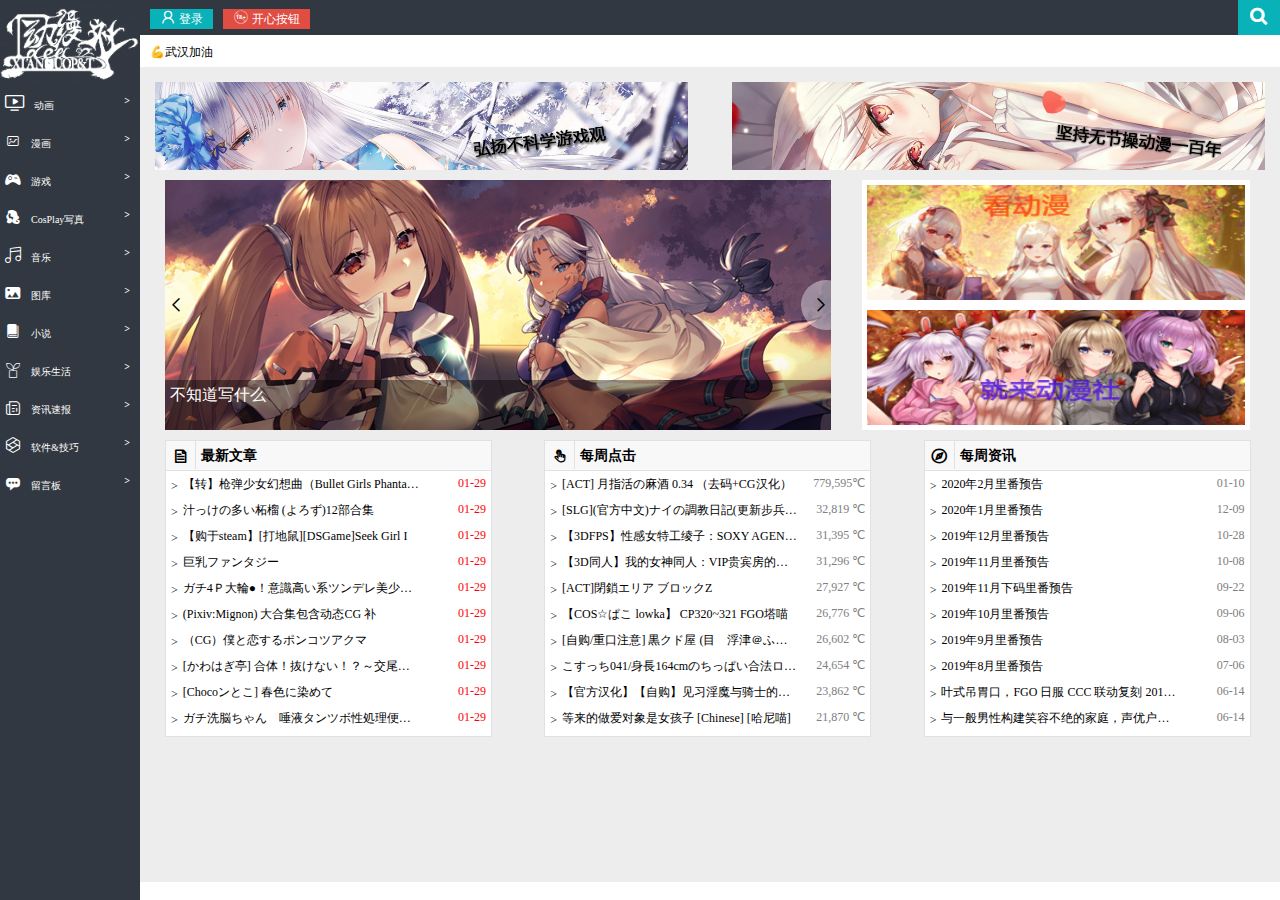
==== index.html @ 52f66106 "动漫社" ====
<!DOCTYPE html>
<html lang="en">

<head>
  <meta charset="UTF-8">
  <meta name="viewport" content="width=device-width, initial-scale=1.0">
  <meta http-equiv="X-UA-Compatible" content="ie=edge">
  <title>动漫社</title>
  <link rel="stylesheet" href="./css/base.css">
  <link rel="stylesheet" href="./css/index.css">
  <link rel="stylesheet" href="./font/iconfont.css">
</head>

<body>
  <div class="box">
    <div class="beijing">
      <div class="circle">
      </div>
    </div>
    <div class="nav_left">
      <div class="bigPic">
        <img src='./images/动画.jpg' alt="">
        <img src='./images/漫画.jpg' alt="">
        <img src='./images/游戏.jpg' alt="">
        <img src='./images/写真.jpg' alt="">
        <img src='./images/音乐.jpg' alt="">
        <img src='./images/图库.jpg' alt="">
        <img src='./images/小说.jpg' alt="">
        <img src='./images/娱乐生活.jpg' alt="">
        <img src='./images/资讯速报.jpg' alt="">
        <img src='./images/软件技巧.jpg' alt="">
        <img src='./images/留言板.jpg' alt="">
      </div>
      <div class="logo">
        <h1><a href="#"><img src="./images/logo.png" alt=""></a></h1>
      </div>
      <div class="nav">
        <ul>
          <li><a href="#"><i class="iconfont icon-donghua"></i>动画<em>></em></a></li>
          <li><a href="#"><i class="iconfont icon-manhua"></i>漫画<em>></em></a></li>
          <li><a href="#"><i class="iconfont icon-youxi"></i>游戏<em>></em></a></li>
          <li><a href="#"><i class="iconfont icon-xiezhen"></i>CosPlay写真<em>></em></a></li>
          <li><a href="#"><i class="iconfont icon-yinyueclick"></i>音乐<em>></em></a></li>
          <li><a href="#"><i class="iconfont icon-tuku"></i>图库<em>></em></a></li>
          <li><a href="#"><i class="iconfont icon-xiaoshuo"></i>小说<em>></em></a></li>
          <li><a href="#"><i class="iconfont icon-yuleshenghuo"></i>娱乐生活<em>></em></a></li>
          <li><a href="#"><i class="iconfont icon-zixun"></i>资讯速报<em>></em></a></li>
          <li><a href="#"><i class="iconfont icon-ruanjian"></i>软件&技巧<em>></em></a></li>
          <li><a href="#"><i class="iconfont icon-liuyanban"></i>留言板<em>></em></a></li>
        </ul>
      </div>
    </div>
    <div class="header">
      <div class="login">
        <a href="#"><i class="iconfont icon-iconfontdenglufuzhi"></i> 登录</a>
      </div>
      <div class="admin">
        <a href="#"><i class="iconfont icon-seqing"></i> 开心按钮</a>
      </div>
      <a href="#"><img src="./images/搜索.png" alt=""></a>

    </div>
    <div style="clear: both;"></div>
    <div class="main">
      <div class="notice">
        💪武汉加油
      </div>
      <div class="content">
        <div class="poster">
          <div class="poster_1">
            <img src="./images/微信.jpg" alt="">
          </div>
          <div class="poster_2">
            <img src="./images/支付宝.jpg" alt="">
          </div>
        </div>
        <div class="swiper">
          <ul>
            <li><img src="./images/轮播图1.jpg" alt=""></li>
            <li><img src="./images/轮播图2.jpg" alt=""></li>
            <li><img src="./images/轮播图3.jpg" alt=""></li>
            <li><img src="./images/轮播图4.jpg" alt=""></li>
            <li><img src="./images/轮播图5.jpg" alt=""></li>
          </ul>
          <div class="previous">
            <i class="iconfont icon-jiantouzuo"></i>
          </div>
          <div class="next">
            <i class="iconfont icon-jiantouyou"></i>
          </div>

          <div class="swiper_title">
            <div class="t1">不知道写什么</div>
            <div class="t2">随便写写凑个数把</div>
            <div class="t3">就这样吧</div>
            <div class="t4">别逼逼赖赖</div>
            <div class="t5">听我的，我说了算</div>
          </div>

        </div>
        <div class="Myside">
          <img src="./images/侧边1.jpg" alt="">
          <img src="./images/侧边2.jpg" alt="">
        </div>
        <div class="lists clearfix">
          <div class="wenzhang">
            <h4>
              <div class="icon1"><i class="iconfont icon-wenzhang_huaban"></i></div>最新文章
            </h4>
            <ul>
              <li><i>></i><a href="#">【转】枪弹少女幻想曲（Bullet Girls Phantasia）</a><span>01-29</span></li>
              <li><i>></i><a href="#">汁っけの多い柘榴 (よろず)12部合集</a><span>01-29</span></li>
              <li><i>></i><a href="#">【购于steam】[打地鼠][DSGame]Seek Girl I</a><span>01-29</span></li>
              <li><i>></i><a href="#">巨乳ファンタジー</a><span>01-29</span></li>
              <li>
                <i>></i><a
                  href="#">ガチ4Ｐ大輪●！意識高い系ツンデレ美少女レイヤー「もう嫌、オマ○コ、おかしくなるぅ！」【リットル潮吹き膣穴破壊】【イラマ大行列】【MIX精液子宮注入妊娠ゲーム】嫌いなヲタ中年のザーメン漬け公衆便女屈服</a><span>01-29</span>
              </li>
              <li><i>></i><a href="#">(Pixiv:Mignon) 大合集包含动态CG 补</a><span>01-29</span></li>
              <li><i>></i><a href="#">（CG）僕と恋するポンコツアクマ</a><span>01-29</span></li>
              <li><i>></i><a href="#">[かわはぎ亭] 合体！抜けない！？～交尾したまま日常性活～</a><span>01-29</span></li>
              <li><i>></i><a href="#">[Chocoンとこ] 春色に染めて</a><span>01-29</span></li>
              <li><i>></i><a href="#">ガチ洗脳ちゃん　唾液タンツボ性処理便所リゼロシャス　しゃぶれよ、レムりん</a><span>01-29</span></li>
            </ul>
          </div>
          <div class="dianji">
            <h4>
              <div class="icon1"><i class="iconfont icon-dianji"></i></div>每周点击
            </h4>
            <ul>
              <li><i>></i><a href="#">[ACT] 月指活の麻酒 0.34 （去码+CG汉化）</a><span>779,595℃</span></li>
              <li><i>></i><a href="#">[SLG](官方中文)ナイの調教日記(更新步兵版)</a><span>32,819 ℃</span></li>
              <li><i>></i><a href="#">【3DFPS】性感女特工绫子：SOXY AGENT RIN！正式版【1.42G】</a><span>31,395 ℃</span></li>
              <li><i>></i><a href="#">【3D同人】我的女神同人：VIP贵宾房的黑丝女神贝露丹蒂！1080HD版</a><span>31,296 ℃</span></li>
              <li>
                <i>></i><a href="#">[ACT]閉鎖エリア ブロックZ</a><span>27,927 ℃</span>
              </li>
              <li><i>></i><a href="#">【COS☆ぱこ lowka】 CP320~321 FGO塔喵</a><span>26,776 ℃</span></li>
              <li><i>></i><a href="#">[自购/重口注意] 黒クド屋 (目　浮津＠ふりすく) 图包 714MB</a><span>26,602 ℃</span></li>
              <li><i>></i><a
                  href="#">こすっち041/身長164cmのちっぱい合法ロリ見参！！二次ロリキャラのコスプレはもちろんベストマッチ！！笑顔も仕草も女子C学生級女子とイチャラブ中出し孕まSEX！!</a><span>24,654
                  ℃</span>
              </li>
              <li><i>></i><a href="#">【官方汉化】【自购】见习淫魔与骑士的工作2</a><span>23,862 ℃</span></li>
              <li><i>></i><a href="#">等来的做爱对象是女孩子 [Chinese] [哈尼喵]</a><span>21,870 ℃</span></li>
            </ul>
          </div>
          <div class="zixun">
            <h4>
              <div class="icon1"><i class="iconfont icon-zixun1"></i></div>每周资讯
            </h4>
            <ul>
              <li><i>></i><a href="#">2020年2月里番预告</a><span>01-10</span></li>
              <li><i>></i><a href="#">2020年1月里番预告</a><span>12-09</span></li>
              <li><i>></i><a href="#">2019年12月里番预告</a><span>10-28</span></li>
              <li><i>></i><a href="#">2019年11月里番预告</a><span>10-08</span></li>
              <li>
                <i>></i><a href="#">2019年11月下码里番预告</a><span>09-22</span>
              </li>
              <li><i>></i><a href="#">2019年10月里番预告</a><span>09-06</span></li>
              <li><i>></i><a href="#">2019年9月里番预告</a><span>08-03</span></li>
              <li><i>></i><a href="#">2019年8月里番预告</a><span>07-06</span></li>
              <li><i>></i><a href="#">叶式吊胃口，FGO 日服 CCC 联动复刻 2019 白色情人节活动举办</a><span>06-14</span></li>
              <li><i>></i><a href="#">与一般男性构建笑容不绝的家庭，声优户松遥宣布今日与一般男性结婚</a><span>06-14</span></li>
            </ul>
          </div>
        </div>
      </div>
    </div>
    <div class="renwu">
      <img src="./images/小人.png" alt="">
    </div>
  </div>
  <script src="./lib/jquery-1.12.4.js"></script>
  <script src="./js/index.js"></script>
</body>

</html>
---- css/base.css ----
* {
  margin: 0;
  padding: 0;
  box-sizing: border-box;
}
ul {
  list-style: none;
}
img {
  width: 100%;
  vertical-align: middle;
}
a {
  color: white;
  text-decoration: none;
}
i,
em {
  font-style: normal;
}
.clearfix::after {
  content: "";
  height: 0px;
  display: block;
  clear: both;
  visibility: hidden;
}
---- css/index.css ----
.box {
  position: relative;
  max-width: 1366px;
  width: 100%;
}
.box .beijing {
  width: 100%;
  height: 100% ;
  background-color: #323841;
  position: absolute;
  z-index: 3;
  display: none;
}
.box .beijing .circle {
  position: absolute;
  top: 0;
  left: 0;
  width: 150px;
  height: 150px;
  z-index: 4;
  border-radius: 50%;
  background-image: url("../images/背景.jpg");
  background-repeat: no-repeat;
  background-position-x: 0;
  background-position-y: 0;
}
.box .nav_left {
  width: 140px;
  float: left;
  position: fixed;
  height: 1000px;
  background-color: #323841;
  z-index: 2;
}
.box .nav_left .bigPic {
  width: 200px;
  position: absolute;
  display: none;
}
.box .nav_left .bigPic img {
  width: 100%;
  display: none;
}
.box .nav_left .bigPic .show {
  display: block;
}
.box .nav_left .logo {
  width: 100%;
  color: white;
}
.box .nav_left .nav {
  width: 100%;
  font-size: 10px;
}
.box .nav_left .nav li a {
  display: block;
  padding: 10px 10px 10px 5px;
}
.box .nav_left .nav li a i {
  padding-right: 10px;
}
.box .nav_left .nav li a em {
  float: right;
  font-family: '宋体';
  font-weight: 700;
}
.box .nav_left .nav li a:hover {
  background-color: #8463a9;
}
.box .header {
  width: auto;
  margin-left: 140px;
  background-color: #323841;
  height: 35px;
  line-height: 35px;
  color: white;
  font-size: 12px;
}
.box .header .login {
  margin-left: 10px;
  float: left;
}
.box .header .login a {
  padding: 3px 10px 3px 10px;
  height: 15px;
  background-color: #09b1b9;
}
.box .header .admin {
  float: left;
  margin-left: 10px;
}
.box .header .admin a {
  padding: 3px 10px 3px 10px;
  height: 15px;
  background-color: #e14d43;
}
.box .header img {
  width: 42px;
  float: right;
}
.box .main {
  width: auto;
  margin-left: 140px;
  background-color: #ededed;
}
.box .main .notice {
  height: 30px;
  line-height: 30px;
  background-color: white;
  font-size: 12px;
  padding-left: 10px;
}
.box .main .content {
  position: relative;
  margin: 15px 15px 0px 15px;
  background-color: #ededed;
  height: 800px;
}
.box .main .content .poster {
  height: 88px;
}
.box .main .content .poster .poster_1 {
  float: left;
  position: relative;
  width: 48%;
  height: 88px;
  background-image: url('../images/广告1.jpg');
  background-size: 565px auto;
  background-repeat: no-repeat;
}
.box .main .content .poster .poster_1 img {
  width: 100px;
  position: absolute;
  top: 0;
  left: 0;
  display: none;
  z-index: 2;
}
.box .main .content .poster .poster_2 {
  position: relative;
  float: right;
  width: 48%;
  height: 88px;
  background-image: url('../images/广告2.jpg');
  background-size: 565px auto;
  background-repeat: no-repeat;
}
.box .main .content .poster .poster_2 img {
  width: 100px;
  position: absolute;
  top: 0;
  left: 0;
  display: none;
  z-index: 2;
}
.box .main .content .swiper {
  margin: 10px 0 10px 10px;
  width: 60%;
  height: 250px;
  position: relative;
  overflow: hidden;
}
.box .main .content .swiper ul {
  width: 700%;
  position: absolute;
  left: 0;
  top: 0;
  transition: all 0.4s;
}
.box .main .content .swiper ul li {
  float: left;
}
.box .main .content .swiper ul li img {
  width: 707px;
  height: 250px;
}
.box .main .content .swiper .previous {
  position: absolute;
  left: -20px;
  top: 50%;
  margin-top: -25px;
  width: 50px;
  height: 50px;
  border-radius: 50%;
  background-color: rgba(255, 255, 255, 0.4);
}
.box .main .content .swiper .previous i {
  font-weight: 700;
  margin-left: 23px;
  line-height: 50px;
}
.box .main .content .swiper .next {
  position: absolute;
  right: -20px;
  top: 50%;
  margin-top: -25px;
  width: 50px;
  height: 50px;
  border-radius: 50%;
  background-color: rgba(255, 255, 255, 0.4);
}
.box .main .content .swiper .next i {
  font-weight: 700;
  margin-left: 12px;
  line-height: 50px;
}
.box .main .content .swiper .swiper_title {
  position: absolute;
  width: 100%;
  left: 0;
  bottom: 0;
  height: 50px;
  background: rgba(0, 0, 0, 0.4);
  color: white;
}
.box .main .content .swiper .swiper_title div {
  position: absolute;
  left: 0;
  top: 0;
  padding: 5px;
  display: none;
}
.box .main .content .Myside {
  float: right;
  position: relative;
  padding: 5px;
  left: -15px;
  margin-top: -260px;
  width: 35%;
  height: 250px;
  background-color: white;
}
.box .main .content .Myside img {
  height: 115px;
}
.box .main .content .Myside img:nth-child(1) {
  margin-bottom: 10px;
}
.box .main .content .lists {
  margin: 0px 10px 0px 10px;
  font-size: 14px;
}
.box .main .content .lists .wenzhang {
  border: 1px solid #e1e1e1;
  background-color: white;
}
.box .main .content .lists .wenzhang h4 {
  background-color: #f8f8f8;
  border-bottom: 1px solid #e1e1e1;
  height: 30px;
  line-height: 30px;
}
.box .main .content .lists .wenzhang h4 .icon1 {
  width: 30px;
  height: 28px;
  float: left;
  text-align: center;
  margin-right: 5px;
  border-right: 1px solid #e1e1e1;
}
.box .main .content .lists .wenzhang ul {
  font-size: 12px;
  margin: 5px;
}
.box .main .content .lists .wenzhang ul li {
  margin-bottom: 5px;
}
.box .main .content .lists .wenzhang ul li i {
  position: relative;
  top: -3px;
  margin-right: 5px;
}
.box .main .content .lists .wenzhang ul li a {
  display: inline-block;
  width: 75%;
  color: black;
  white-space: nowrap;
  overflow: hidden;
  text-overflow: ellipsis;
}
.box .main .content .lists .wenzhang ul li a:hover {
  color: #09b1b9;
}
.box .main .content .lists .wenzhang ul li span {
  float: right;
  color: red;
}
.box .main .content .lists .dianji {
  border: 1px solid #e1e1e1;
  background-color: white;
}
.box .main .content .lists .dianji h4 {
  background-color: #f8f8f8;
  border-bottom: 1px solid #e1e1e1;
  height: 30px;
  line-height: 30px;
}
.box .main .content .lists .dianji h4 .icon1 {
  width: 30px;
  height: 28px;
  float: left;
  text-align: center;
  margin-right: 5px;
  border-right: 1px solid #e1e1e1;
}
.box .main .content .lists .dianji ul {
  font-size: 12px;
  margin: 5px;
}
.box .main .content .lists .dianji ul li {
  margin-bottom: 5px;
}
.box .main .content .lists .dianji ul li i {
  position: relative;
  top: -3px;
  margin-right: 5px;
}
.box .main .content .lists .dianji ul li a {
  display: inline-block;
  width: 75%;
  color: black;
  white-space: nowrap;
  overflow: hidden;
  text-overflow: ellipsis;
}
.box .main .content .lists .dianji ul li a:hover {
  color: #09b1b9;
}
.box .main .content .lists .dianji ul li span {
  float: right;
  color: grey;
}
.box .main .content .lists .zixun {
  border: 1px solid #e1e1e1;
  background-color: white;
}
.box .main .content .lists .zixun h4 {
  background-color: #f8f8f8;
  border-bottom: 1px solid #e1e1e1;
  height: 30px;
  line-height: 30px;
}
.box .main .content .lists .zixun h4 .icon1 {
  width: 30px;
  height: 28px;
  float: left;
  text-align: center;
  margin-right: 5px;
  border-right: 1px solid #e1e1e1;
}
.box .main .content .lists .zixun ul {
  font-size: 12px;
  margin: 5px;
}
.box .main .content .lists .zixun ul li {
  margin-bottom: 5px;
}
.box .main .content .lists .zixun ul li i {
  position: relative;
  top: -3px;
  margin-right: 5px;
}
.box .main .content .lists .zixun ul li a {
  display: inline-block;
  width: 75%;
  color: black;
  white-space: nowrap;
  overflow: hidden;
  text-overflow: ellipsis;
}
.box .main .content .lists .zixun ul li a:hover {
  color: #09b1b9;
}
.box .main .content .lists .zixun ul li span {
  float: right;
  color: grey;
}
.box .main .content .lists .wenzhang,
.box .main .content .lists .dianji,
.box .main .content .lists .zixun {
  width: 30%;
  float: left;
  margin-right: 4.8%;
}
.box .main .content .lists .wenzhang:nth-child(3),
.box .main .content .lists .dianji:nth-child(3),
.box .main .content .lists .zixun:nth-child(3) {
  margin-right: 0;
}
.box .renwu {
  position: fixed;
  display: none;
  bottom: 0;
  right: 0;
}
---- font/iconfont.css ----
@font-face {font-family: "iconfont";
  src: url('iconfont.eot?t=1580274227690'); /* IE9 */
  src: url('iconfont.eot?t=1580274227690#iefix') format('embedded-opentype'), /* IE6-IE8 */
  url('[data-uri]') format('woff2'),
  url('iconfont.woff?t=1580274227690') format('woff'),
  url('iconfont.ttf?t=1580274227690') format('truetype'), /* chrome, firefox, opera, Safari, Android, iOS 4.2+ */
  url('iconfont.svg?t=1580274227690#iconfont') format('svg'); /* iOS 4.1- */
}

.iconfont {
  font-family: "iconfont" !important;
  font-size: 16px;
  font-style: normal;
  -webkit-font-smoothing: antialiased;
  -moz-osx-font-smoothing: grayscale;
}

.icon-dianji:before {
  content: "\f02c7";
}

.icon-liuyanban:before {
  content: "\e61a";
}

.icon-yuleshenghuo:before {
  content: "\e82f";
}

.icon-zixun:before {
  content: "\e67c";
}

.icon-iconfontdenglufuzhi:before {
  content: "\e641";
}

.icon-xiezhen:before {
  content: "\e73c";
}

.icon-xiaoshuo:before {
  content: "\e615";
}

.icon-youxi:before {
  content: "\e680";
}

.icon-yinyueclick:before {
  content: "\e503";
}

.icon-manhua:before {
  content: "\e61b";
}

.icon-tuku:before {
  content: "\e61c";
}

.icon-ruanjian:before {
  content: "\ece7";
}

.icon-donghua:before {
  content: "\e665";
}

.icon-seqing:before {
  content: "\e65e";
}

.icon-zixun1:before {
  content: "\e627";
}

.icon-jiantouyou:before {
  content: "\e61d";
}

.icon-jiantouzuo:before {
  content: "\e61e";
}

.icon-wenzhang_huaban:before {
  content: "\e62e";
}
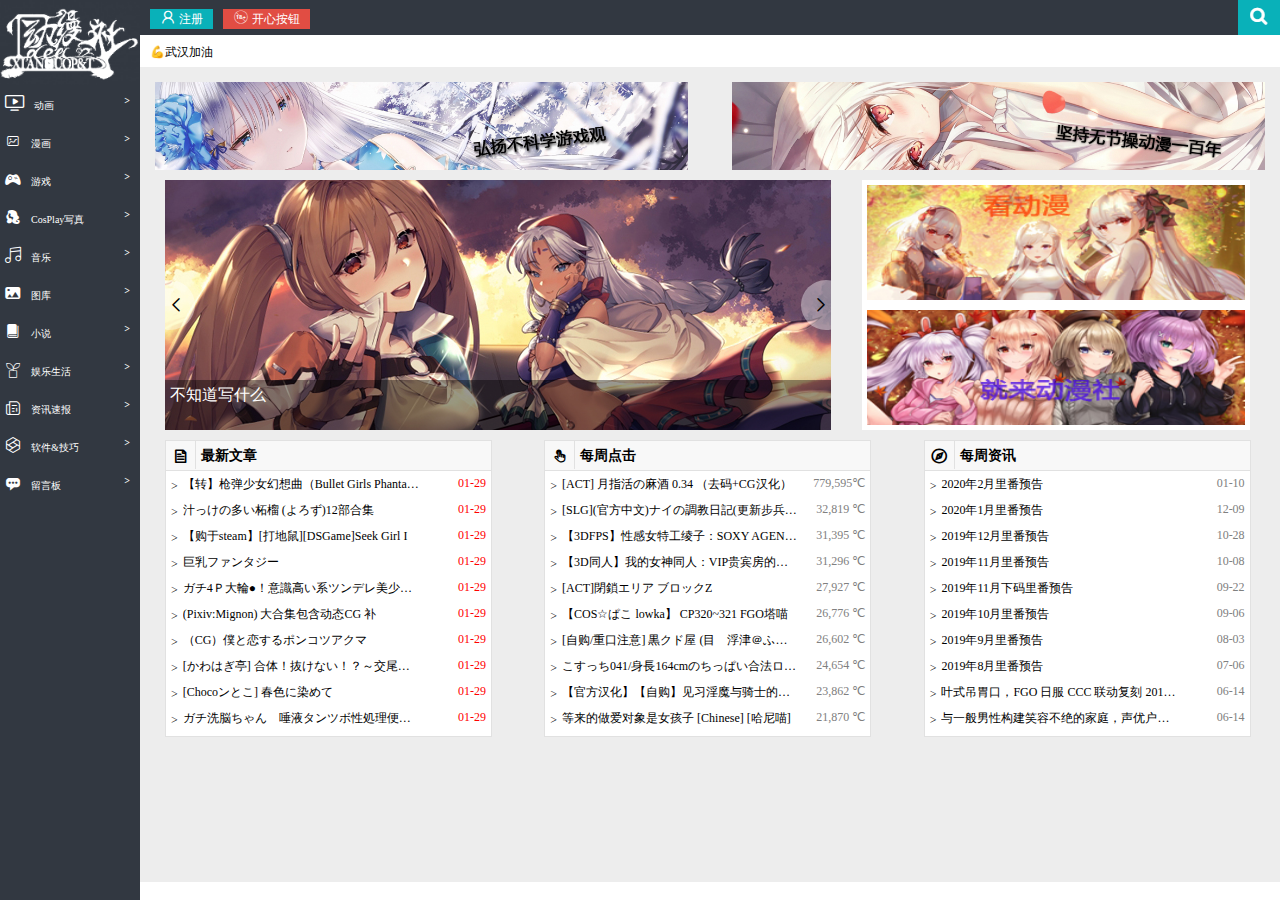
==== commit 95dc3b8c: "主页登录改注册" ====
--- a/index.html
+++ b/index.html
@@ -52,7 +52,7 @@
     </div>
     <div class="header">
       <div class="login">
-        <a href="#"><i class="iconfont icon-iconfontdenglufuzhi"></i> 登录</a>
+        <a href="./register.html"><i class="iconfont icon-iconfontdenglufuzhi"></i> 注册</a>
       </div>
       <div class="admin">
         <a href="#"><i class="iconfont icon-seqing"></i> 开心按钮</a>
